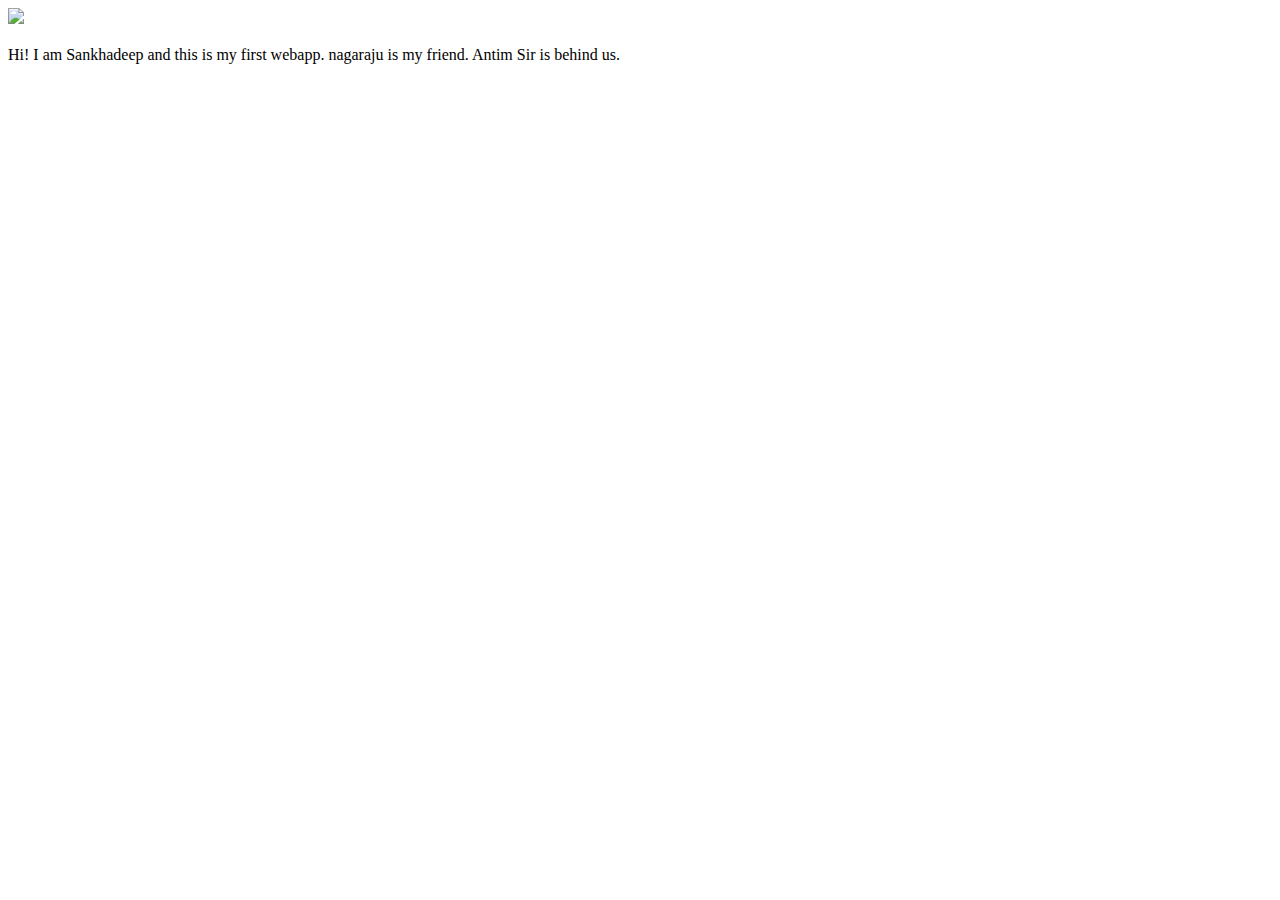
==== ui/index.html @ 5a0b9c34 "[imad-console] Updates ui/index.html" ====
<!doctype html>
<html>
    <head>
        <link href="/ui/style.css" rel="stylesheet" />
    </head>
    <body>
        <div class="center">
            <img src="https://i.ytimg.com/vi/ZUQiPfBUQZA/hqdefault.jpg" class="img-medium"/>
        </div>
        <br>
        <div class="right text-big bold">
            Hi!  I am Sankhadeep and this is my first webapp. nagaraju is my friend.  Antim Sir is behind us.
        </div>
        <script type="text/javascript" src="/ui/main.js">
        </script>
    </body>
</html>
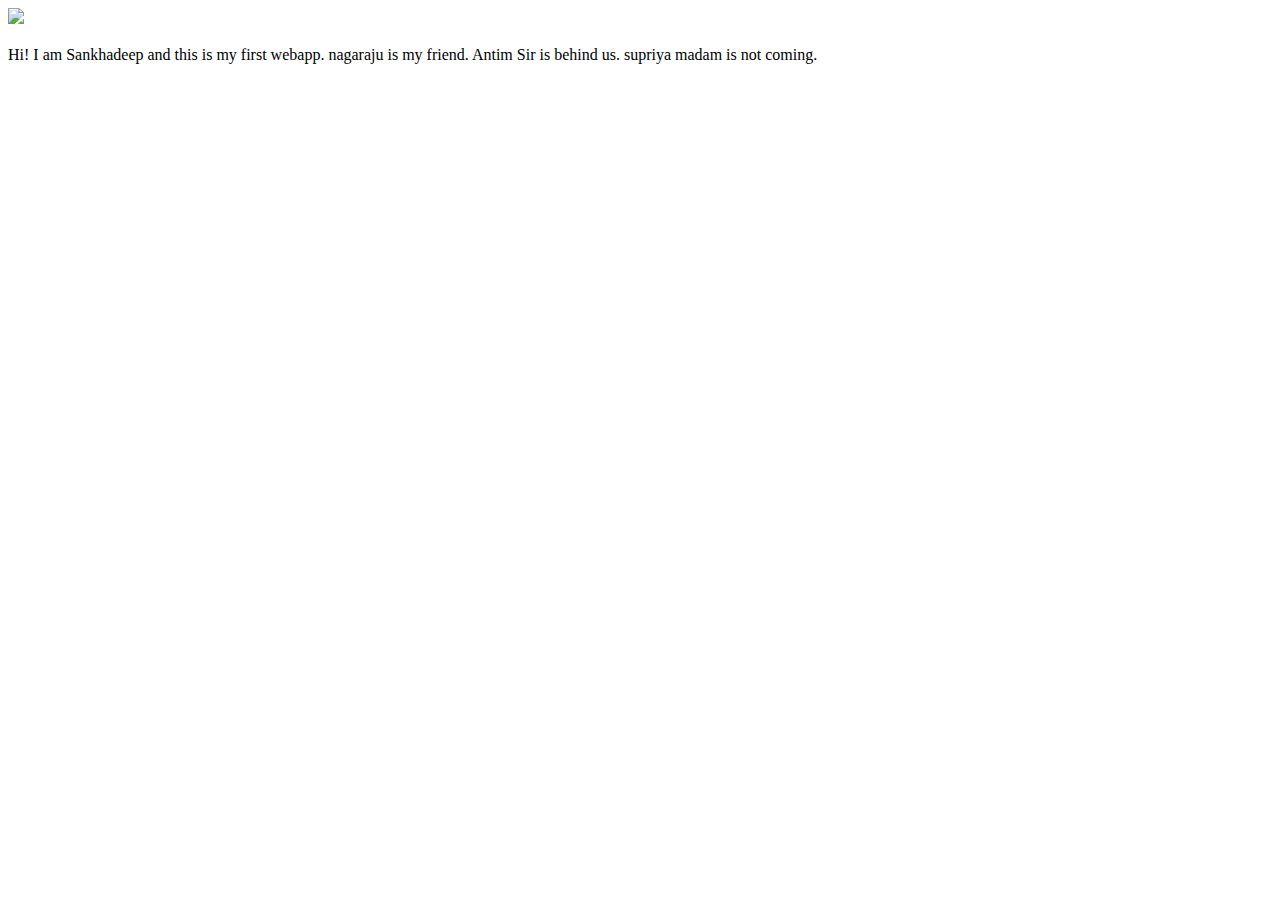
==== commit 28f0939a: "[imad-console] Updates ui/index.html" ====
--- a/ui/index.html
+++ b/ui/index.html
@@ -9,7 +9,7 @@
         </div>
         <br>
         <div class="right text-big bold">
-            Hi!  I am Sankhadeep and this is my first webapp. nagaraju is my friend.  Antim Sir is behind us.
+            Hi!  I am Sankhadeep and this is my first webapp. nagaraju is my friend.  Antim Sir is behind us. supriya madam is not coming.
         </div>
         <script type="text/javascript" src="/ui/main.js">
         </script>
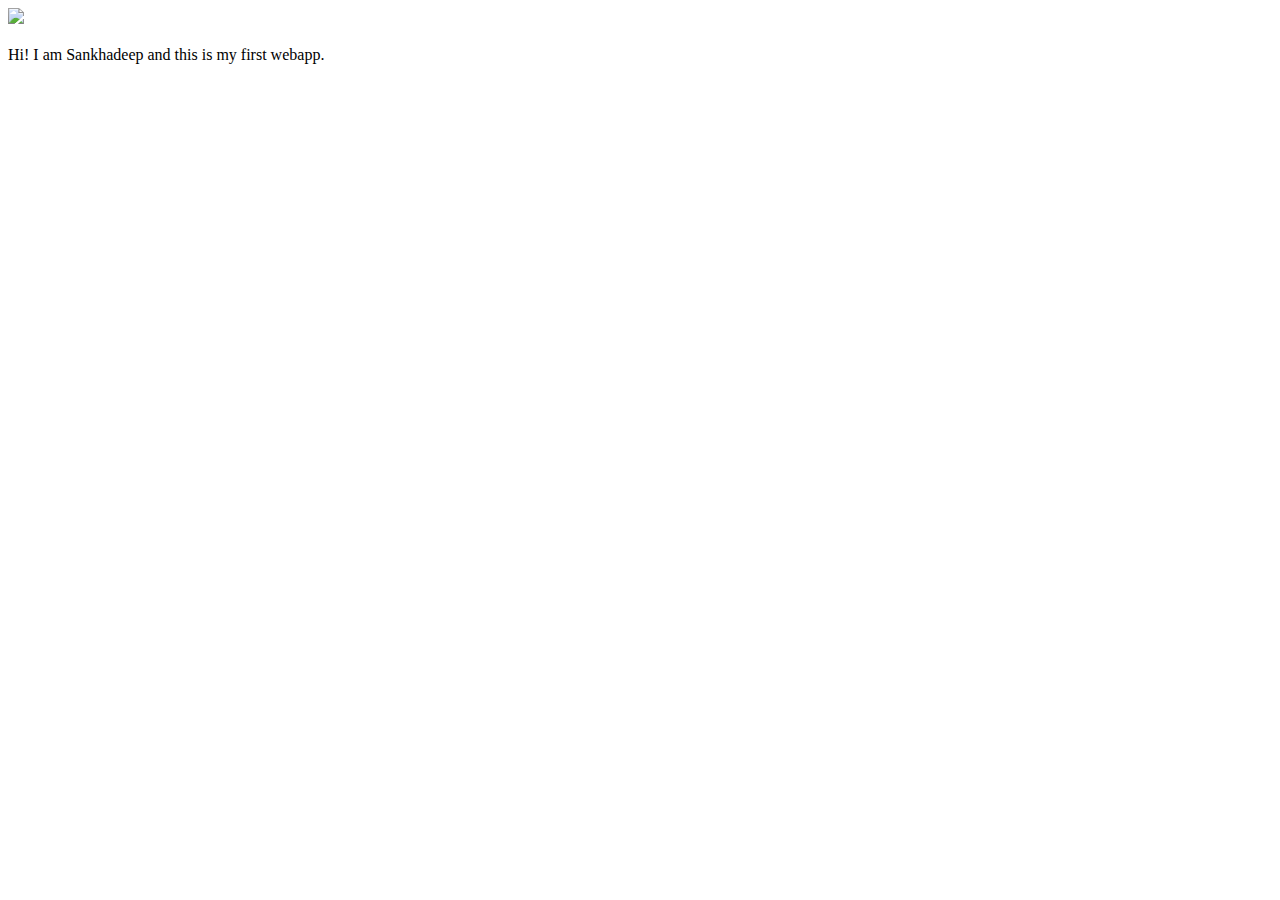
==== commit 0583d909: "[imad-console] Updates ui/index.html" ====
--- a/ui/index.html
+++ b/ui/index.html
@@ -9,7 +9,7 @@
         </div>
         <br>
         <div class="right text-big bold">
-            Hi!  I am Sankhadeep and this is my first webapp. nagaraju is my friend.  Antim Sir is behind us. supriya madam is not coming.
+            Hi!  I am Sankhadeep and this is my first webapp.
         </div>
         <script type="text/javascript" src="/ui/main.js">
         </script>
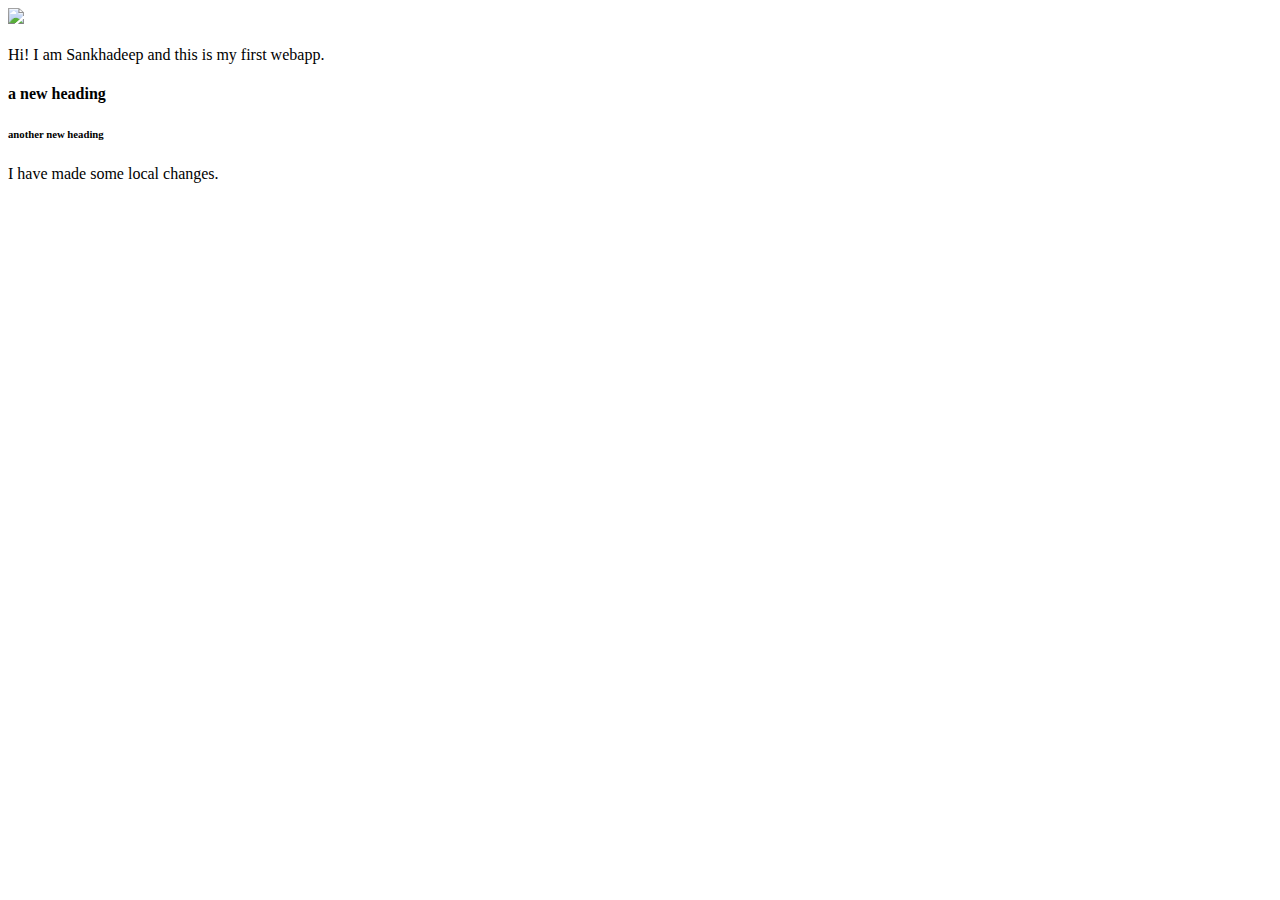
==== commit 5635f939: "local changes" ====
--- a/ui/index.html
+++ b/ui/index.html
@@ -10,6 +10,9 @@
         <br>
         <div class="right text-big bold">
             Hi!  I am Sankhadeep and this is my first webapp.
+			<h4> a new heading </h4>
+			<h6> another new heading </h6>
+			I have made some local changes.
         </div>
         <script type="text/javascript" src="/ui/main.js">
         </script>
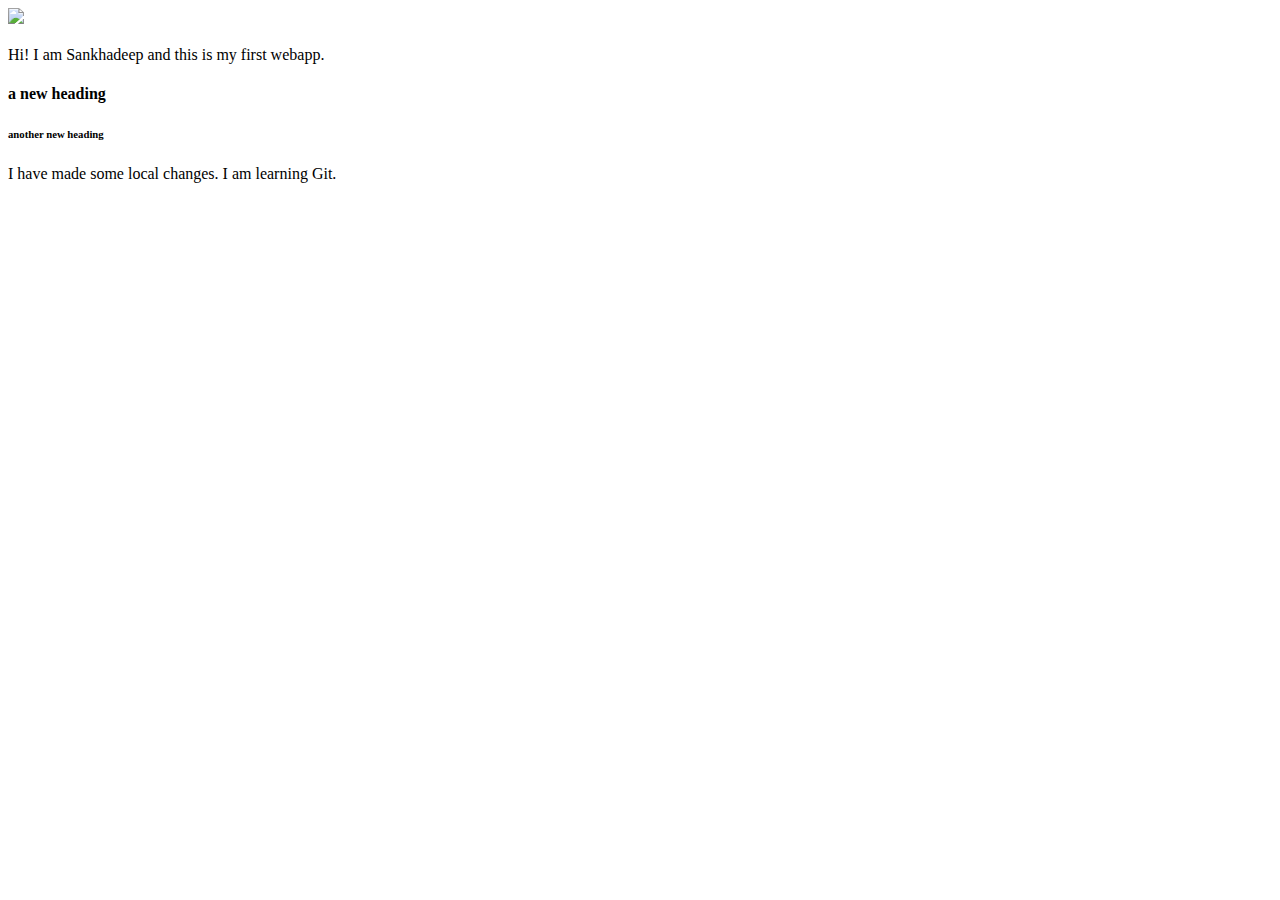
==== commit 886b953d: "1st commit" ====
--- a/ui/index.html
+++ b/ui/index.html
@@ -13,6 +13,7 @@
 			<h4> a new heading </h4>
 			<h6> another new heading </h6>
 			I have made some local changes.
+			I am learning Git.
         </div>
         <script type="text/javascript" src="/ui/main.js">
         </script>
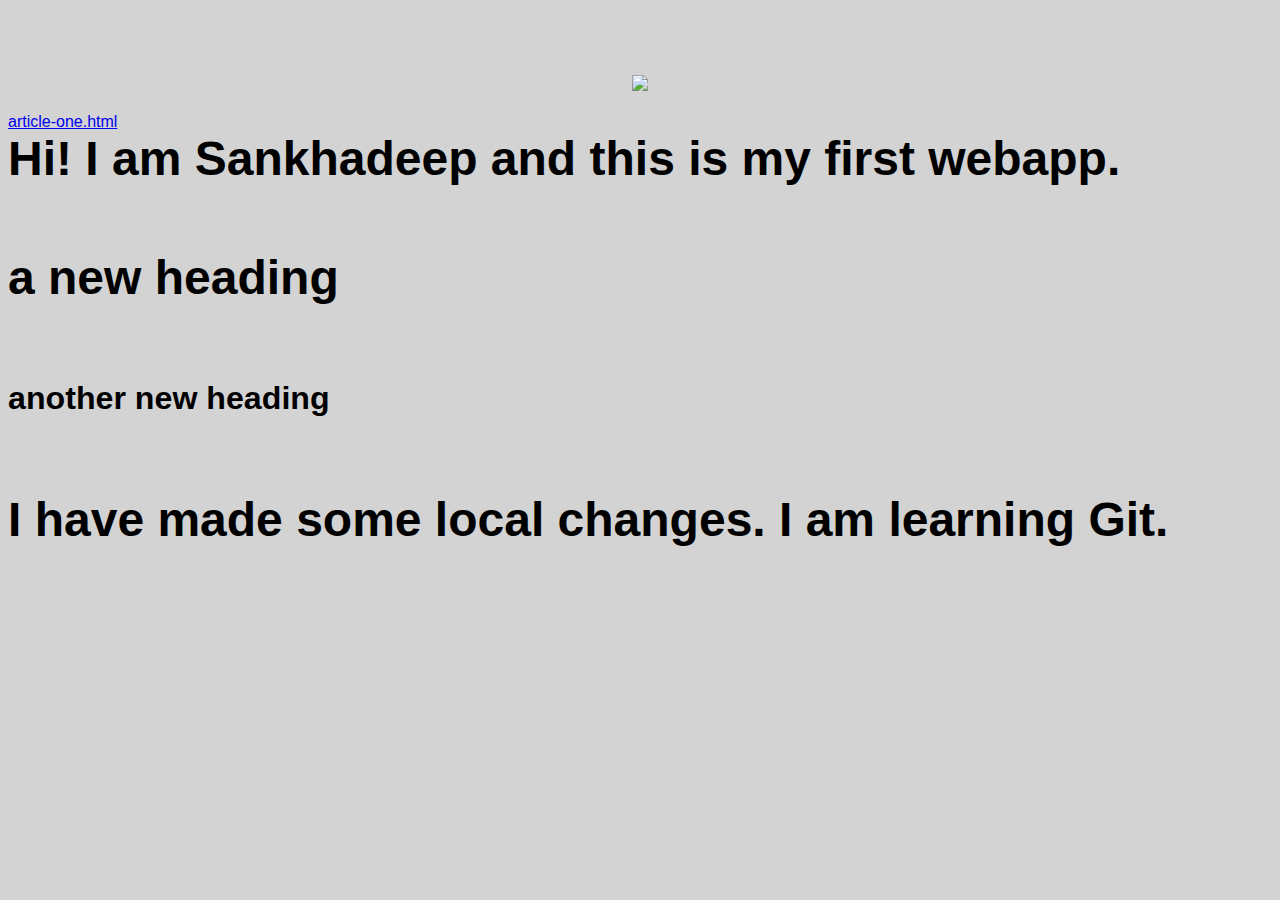
==== commit b0a34a10: "[imad-console] Updates ui/index.html" ====
--- a/ui/index.html
+++ b/ui/index.html
@@ -8,6 +8,9 @@
             <img src="https://i.ytimg.com/vi/ZUQiPfBUQZA/hqdefault.jpg" class="img-medium"/>
         </div>
         <br>
+          <div>
+            <a href="/">article-one.html</a>
+          </div>
         <div class="right text-big bold">
             Hi!  I am Sankhadeep and this is my first webapp.
 			<h4> a new heading </h4>
--- a/ui/style.css
+++ b/ui/style.css
@@ -0,0 +1,40 @@
+body {
+    font-family: sans-serif;
+    background-color: lightgrey;
+    margin-top: 75px;
+}
+
+.center {
+    text-align: center;
+}
+
+.text-big {
+    font-size: 300%;
+}
+
+.bold {
+    font-weight: bold;
+}
+
+.img-medium {
+    height: 200px;
+}
+.container{
+                max-width:1000px;
+                margin : 0 auto;
+                color : violet;
+                font-family : Vladimir Script;
+                padding-top : 50px; 
+                padding-left : 50px;
+                font-size : 30;
+        
+}
+.container2{
+                max-width:800px;
+                margin : 0 auto;
+                color : green;
+                font-family : Bradley Hand ITC;
+                padding-top : 100px; 
+                padding-left : 100px;
+                font-size : 30;
+}
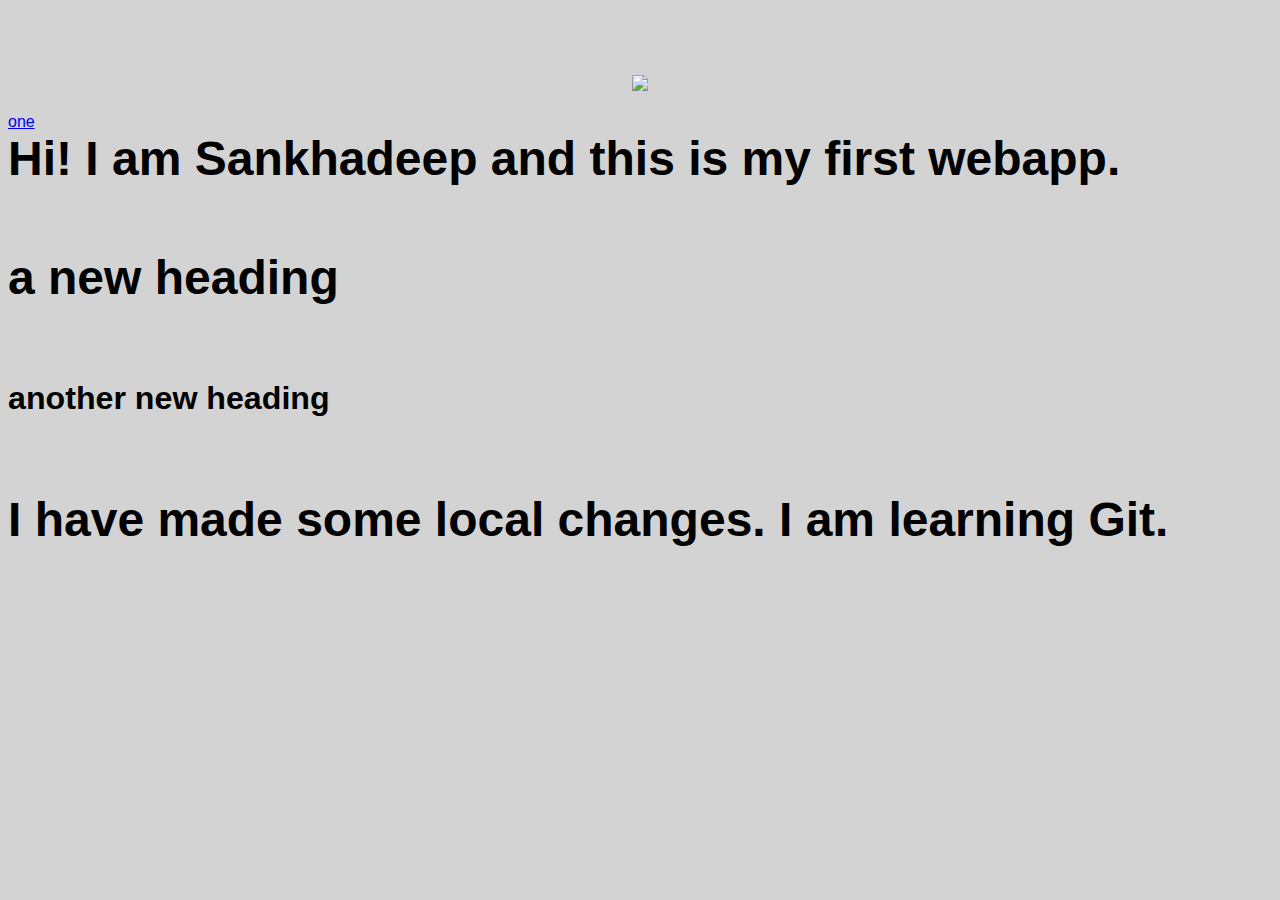
==== commit 0bf22f49: "[imad-console] Updates ui/index.html" ====
--- a/ui/index.html
+++ b/ui/index.html
@@ -9,7 +9,7 @@
         </div>
         <br>
           <div>
-            <a href="/">article-one.html</a>
+            <a href="/ui/article-one.html">one</a>
           </div>
         <div class="right text-big bold">
             Hi!  I am Sankhadeep and this is my first webapp.
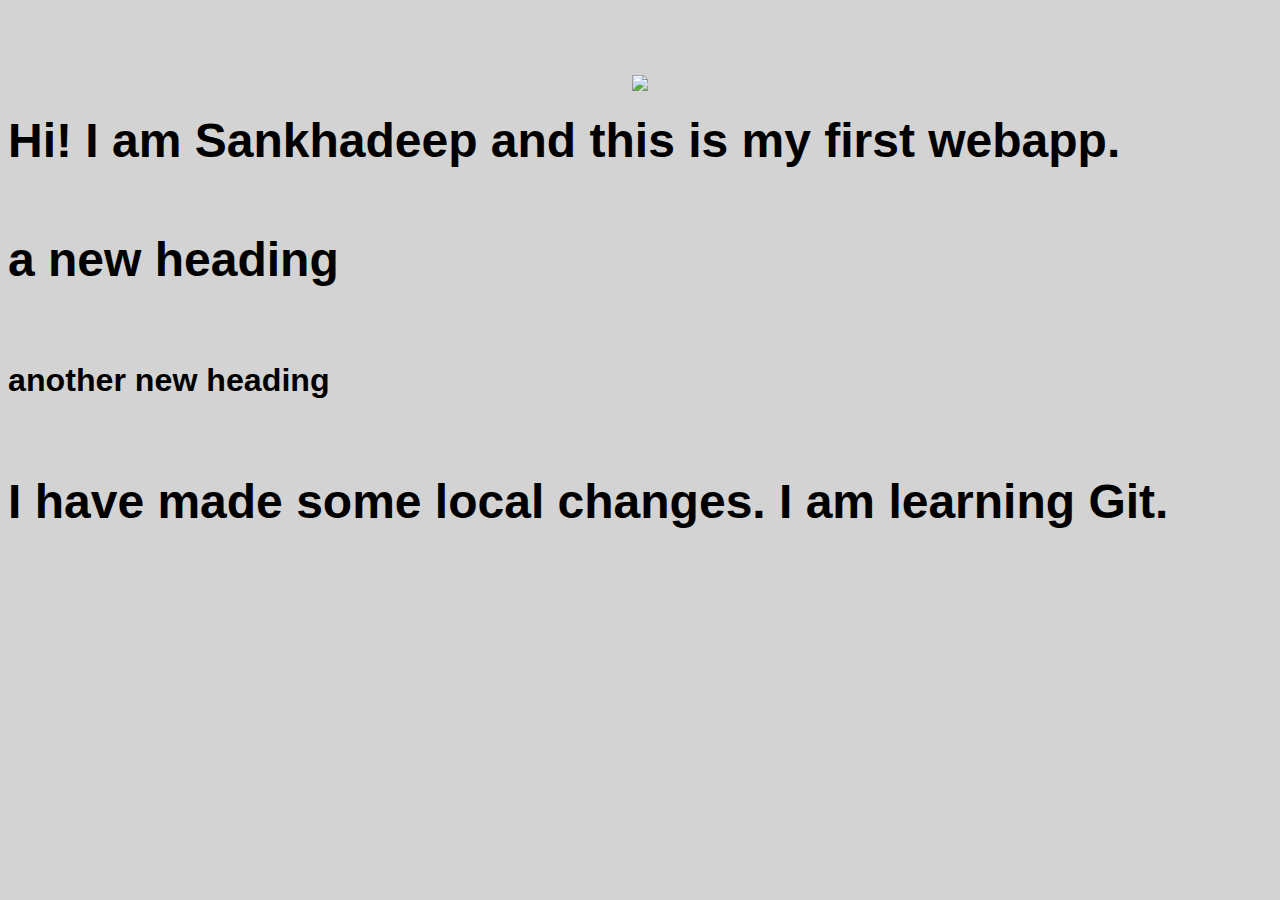
==== commit 3375a66b: "[imad-console] Updates ui/index.html" ====
--- a/ui/index.html
+++ b/ui/index.html
@@ -8,9 +8,6 @@
             <img src="https://i.ytimg.com/vi/ZUQiPfBUQZA/hqdefault.jpg" class="img-medium"/>
         </div>
         <br>
-          <div>
-            <a href="/ui/article-one.html">one</a>
-          </div>
         <div class="right text-big bold">
             Hi!  I am Sankhadeep and this is my first webapp.
 			<h4> a new heading </h4>
